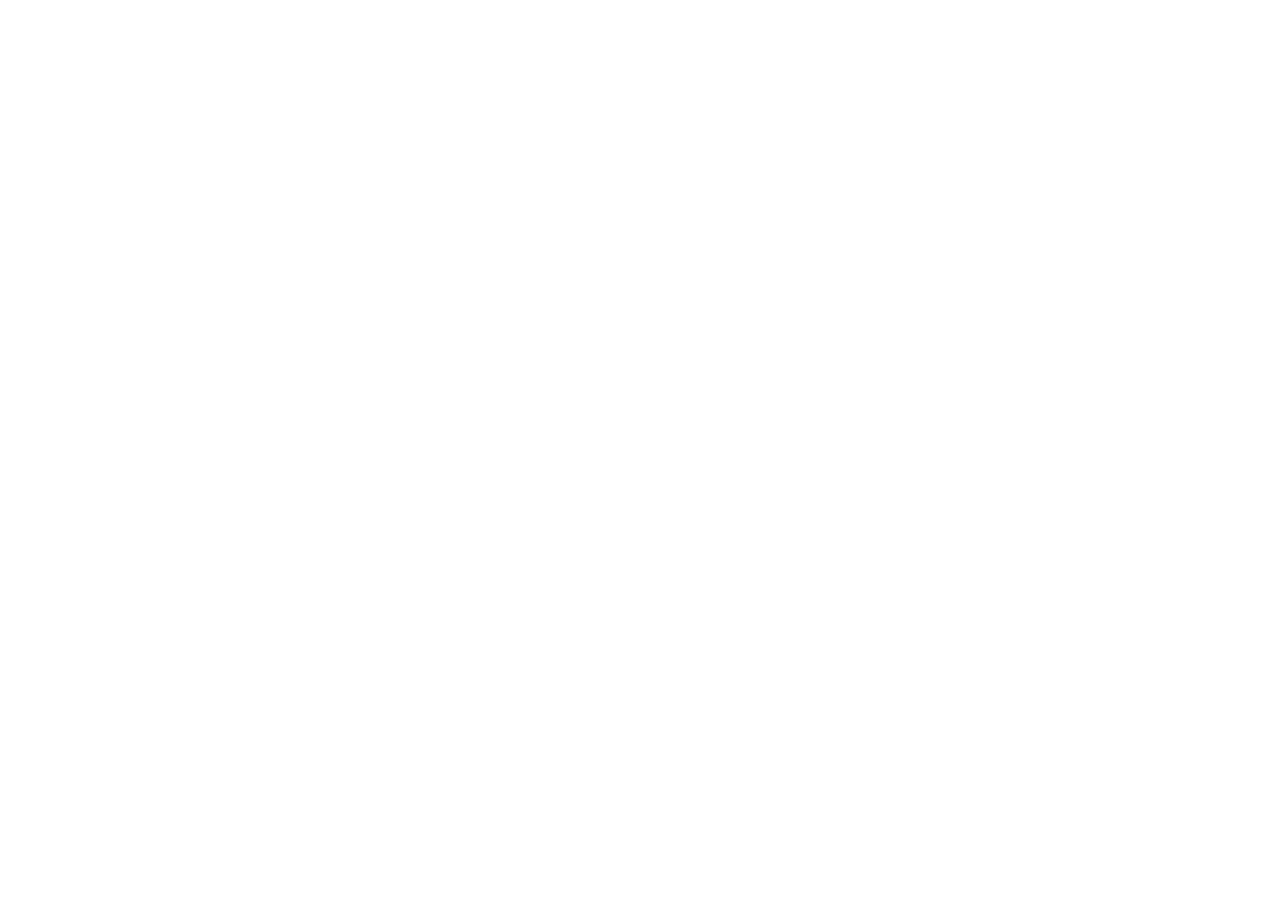
==== index.html @ 238f0cec "add img" ====
<!DOCTYPE html>
<html lang="en">
  <head>
    <meta charset="UTF-8" />
    <meta name="viewport" content="width=device-width, initial-scale=1.0" />
    <title>FASTCAR</title>
    <link rel="shortcut icon" href="img/rog-city-xt-2560x1440.jpg" type="image/x-icon">
  </head>
  <body>
    <header></header>
    <main></main>
    <footer></footer>
  </body>
</html>
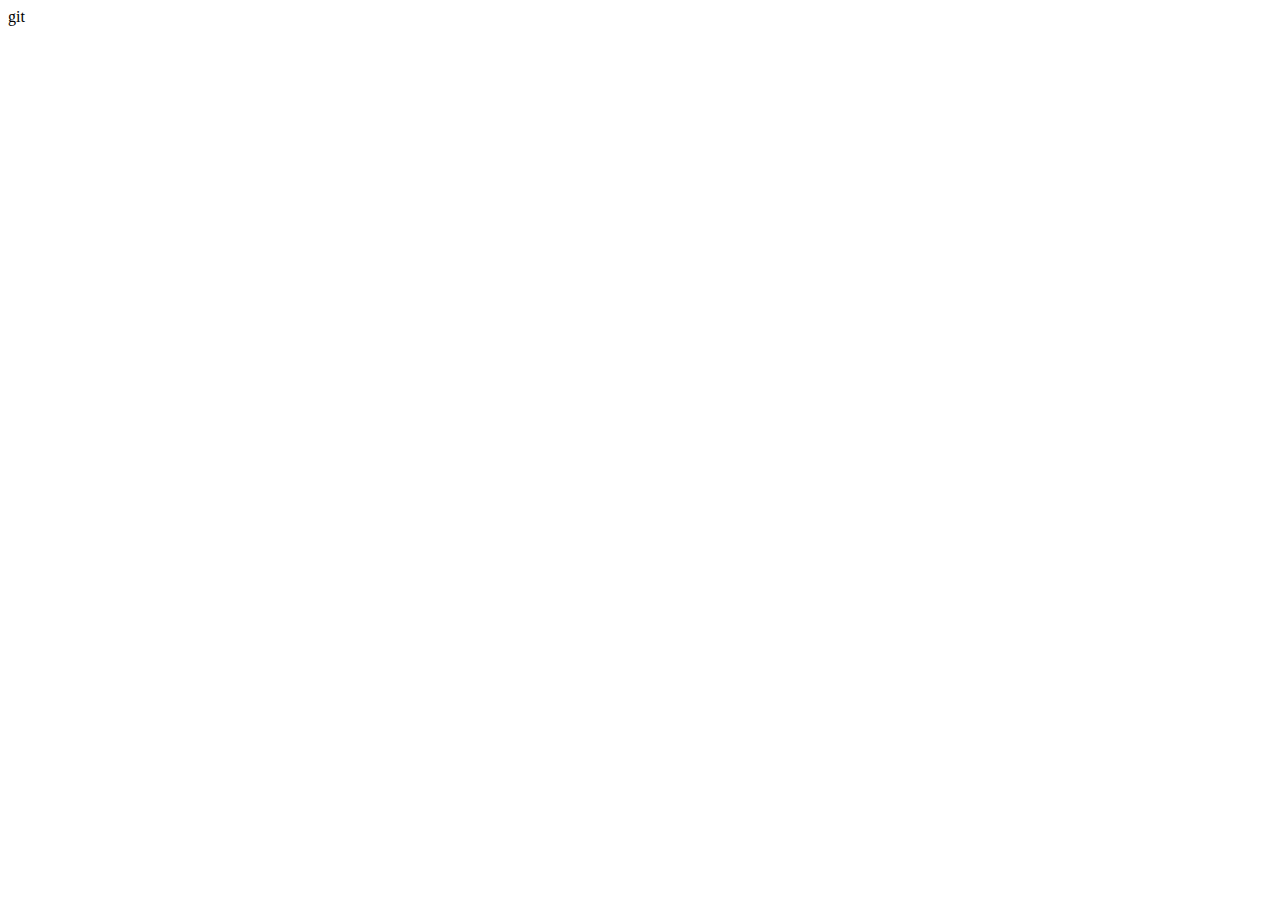
==== commit 749484ae: "add script" ====
--- a/index.html
+++ b/index.html
@@ -4,11 +4,18 @@
     <meta charset="UTF-8" />
     <meta name="viewport" content="width=device-width, initial-scale=1.0" />
     <title>FASTCAR</title>
-    <link rel="shortcut icon" href="img/rog-city-xt-2560x1440.jpg" type="image/x-icon">
+    <link
+      rel="shortcut icon"
+      href="img/rog-city-xt-2560x1440.jpg"
+      type="image/x-icon"
+    />
   </head>
-  <body>
+  <body>git
     <header></header>
     <main></main>
     <footer></footer>
+    <srcipt
+      src="https://unpkg.com/html-data-include@3.3.3/html-data-include.js"
+    ></srcipt>
   </body>
 </html>
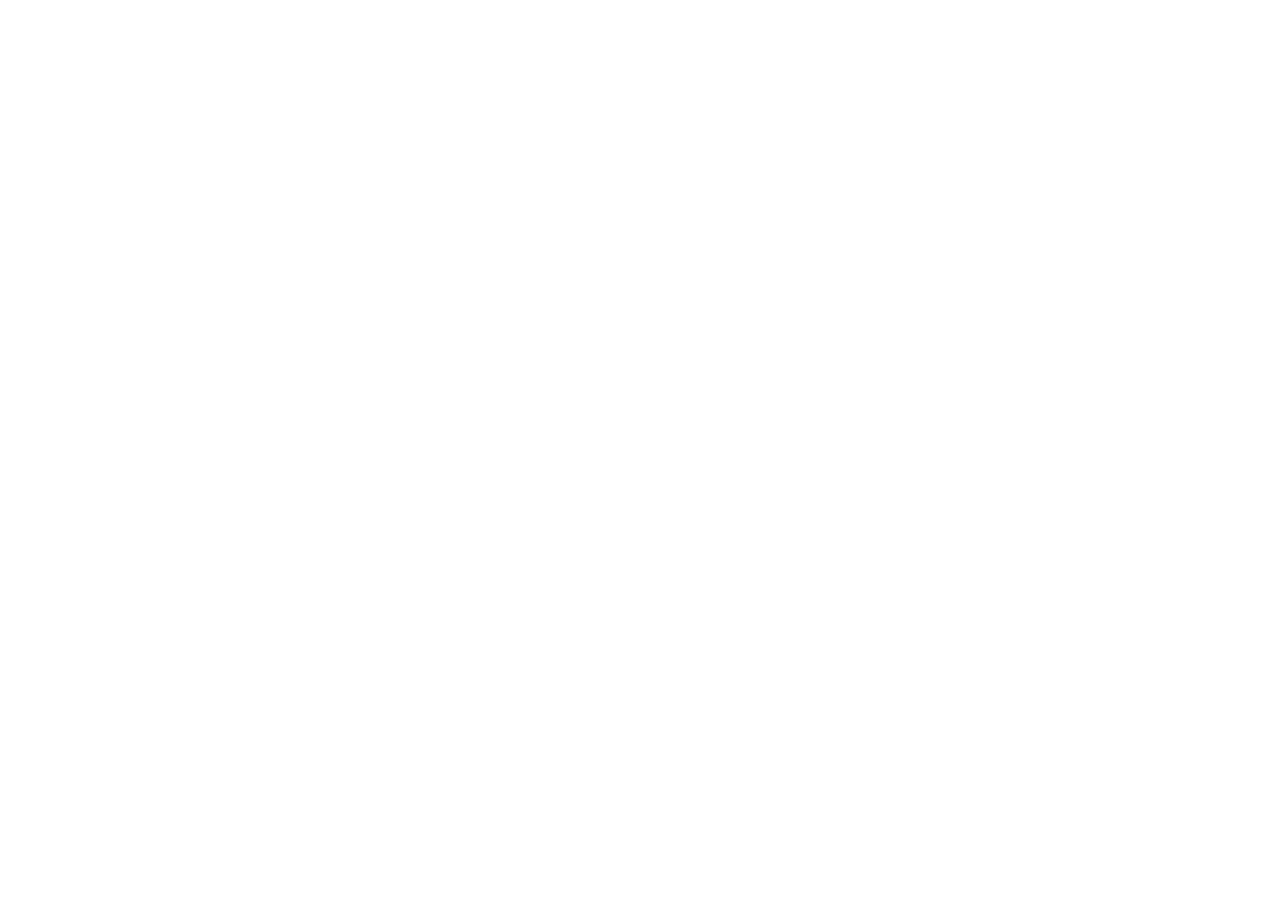
==== commit ab1d4e6e: "dfd" ====
--- a/index.html
+++ b/index.html
@@ -1,21 +1,19 @@
 <!DOCTYPE html>
 <html lang="en">
-  <head>
-    <meta charset="UTF-8" />
-    <meta name="viewport" content="width=device-width, initial-scale=1.0" />
-    <title>FASTCAR</title>
-    <link
-      rel="shortcut icon"
-      href="img/rog-city-xt-2560x1440.jpg"
-      type="image/x-icon"
-    />
-  </head>
-  <body>git
-    <header></header>
-    <main></main>
-    <footer></footer>
-    <srcipt
-      src="https://unpkg.com/html-data-include@3.3.3/html-data-include.js"
-    ></srcipt>
-  </body>
-</html>
+
+<head>
+  <meta charset="UTF-8" />
+  <meta name="viewport" content="width=device-width, initial-scale=1.0" />
+  <title>FASTCAR</title>
+  <link rel="shortcut icon" href="img/rog-city-xt-2560x1440.jpg" type="image/x-icon" />
+  <link rel="stylesheet" href="css/index.css">
+</head>
+
+<body>
+  <header data-include="header.partial.html"></header>
+  <main data-include="main.pertial.html"></main>
+  <footer data-include="footer.partial.html"></footer>
+  <srcipt src="https://unpkg.com/html-data-include@3.3.3/html-data-include.js"></srcipt>
+</body>
+
+</html>--- a/css/index.css
+++ b/css/index.css
@@ -0,0 +1,4 @@
+@import "common.css";
+@import "header.css";
+@import "main.css";
+@import "footer.css";